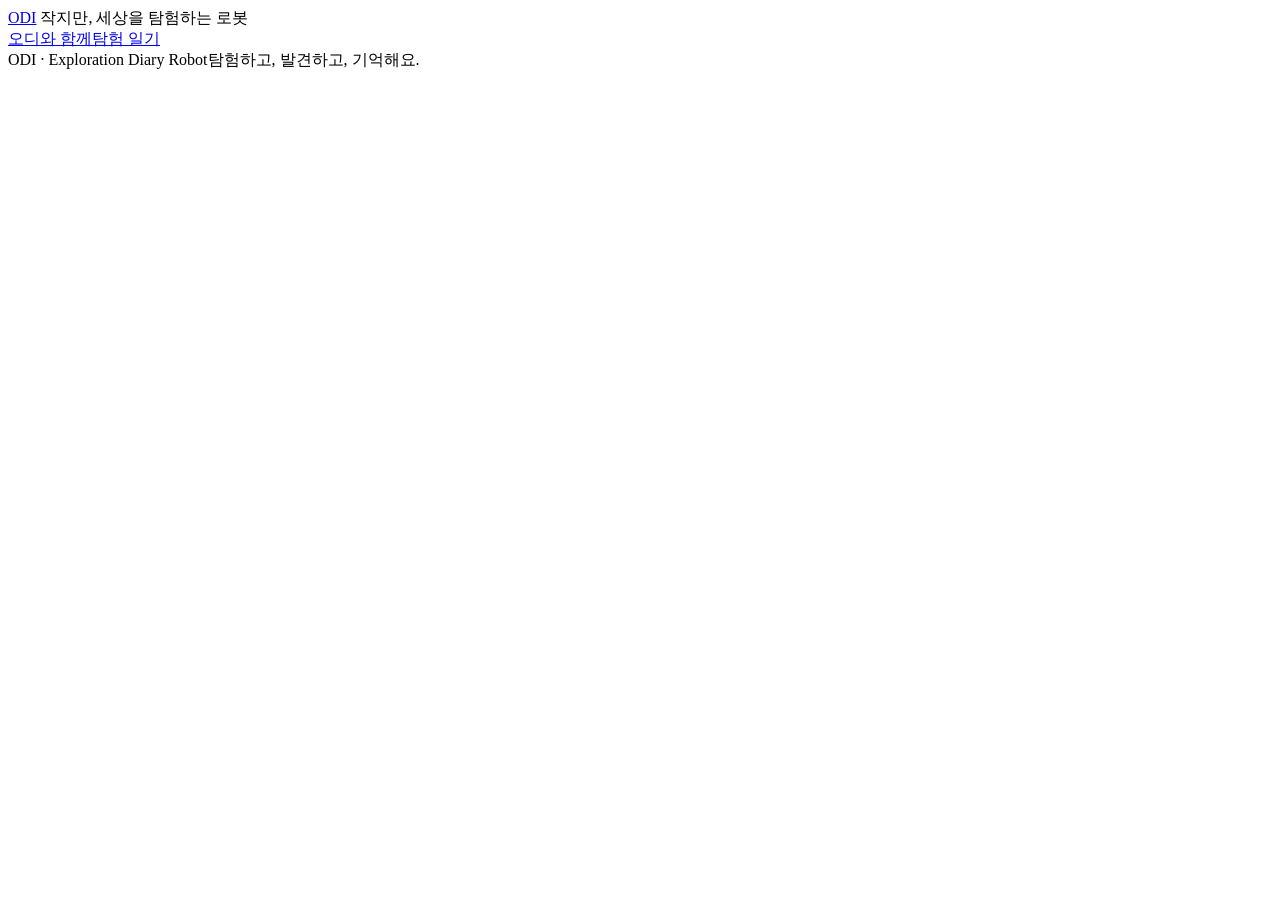
==== web_ws/static/index.html @ 822e2d78 "feat(web): add warm ODI companion design and robot-free preview" ====
<!DOCTYPE html>
<!-- ┌─ 연결 지도 ─────────────────────────────────────────────
     │ 이 파일을 넘겨주는 곳 : bridge/app.py 의 index()  ( GET / )
     │
     │ 불러오는 파일 :
     │     /css/odi.css       → static/css/odi.css
     │     /js/schema.js      → static/js/schema.js      (먼저)
     │     /js/exploring.js   → static/js/exploring.js   (나중)
     │   순서가 중요하다. exploring.js 가 schema.js 의 함수를 쓴다.
     │
     │ ★ 화면이 두 덩어리로 나뉜다
     │     #screen     IDLE / PREPARING / REFLECTING — JS 가 통째로 그림
     │     #exploring  탐험 화면 — DOM 을 고정해두고 값만 바꿈
     │
     │   탐험 화면만 DOM 을 고정하는 이유는 1 초마다 갱신되기 때문이다.
     │   innerHTML 을 갈아치우면 <img> 가 매번 다시 로드돼서 깜빡인다.
     │   나머지 화면은 상태가 바뀔 때만 그리므로 통째로 그려도 된다.
     │
     │ ★ 아래 id 들은 exploring.js 의 el 객체와 1:1 로 짝이다.
     └────────────────────────────────────────────────────────-->
<html lang="ko">
<head>
<meta charset="utf-8">
<meta name="viewport" content="width=device-width, initial-scale=1">
<title>Odi</title>
<link rel="preconnect" href="https://fonts.googleapis.com">
<link rel="preconnect" href="https://fonts.gstatic.com" crossorigin>
<link href="https://fonts.googleapis.com/css2?family=Gowun+Batang:wght@400&family=IBM+Plex+Mono:wght@400;500&family=IBM+Plex+Sans+KR:wght@300;400;500&display=swap" rel="stylesheet">
<link rel="stylesheet" href="/css/odi.css">
<link rel="stylesheet" href="/css/idle.css">
<link rel="stylesheet" href="/css/companion.css">
</head>
<body data-tone="dark">

<div class="wrap">
  <header class="site-header">
    <a class="brand" href="/" aria-label="오디 홈">ODI<span class="brand-dot" aria-hidden="true"></span></a>
    <span class="brand-caption">작지만, 세상을 탐험하는 로봇</span>
    <nav aria-label="주 메뉴"><a href="/" aria-current="page">오디와 함께</a><a href="/diary" >탐험 일기</a></nav>
  </header>
 

  <div class="offline" id="offline" hidden>
    <span id="offlineMsg"></span>
    <b id="offlineAge"></b>
  </div>

  <!-- IDLE / PREPARING / REFLECTING — 상태가 바뀔 때만 그린다 -->
  <div id="screen"></div>

  <!-- 탐험 화면 — DOM 고정, 값만 제자리에서 갱신 -->
  <div id="exploring" hidden>

    <div class="status">
      <div class="eyebrow"><span id="phase">탐험 중</span><em id="mode">FRONTIER</em></div>
      <div class="line">
        <h2 id="head">준비하고 있어요</h2>
        <span class="clock mono" id="clock">00:00</span>
      </div>
      <div class="gauge">
        <div class="track"><div class="fill" id="fill"></div></div>
        <div class="labels">
          <span>Odi의 의욕</span>
          <b id="drive">100%</b>
        </div>
      </div>
      <button class="stop-mission" id="stopBtn" type="button">탐험 종료</button>
    </div>

    <div class="cols">
      <div>
        <div class="cam">
          <div class="photo" id="cam">Odi가 보는 화면</div>
          <div class="cap"><span>방금 촬영</span><span id="shotAt">—</span></div>
        </div>
        <div class="mapbox" id="mapbox"></div>
      </div>

      <div class="feed">
        <h3>오늘의 발견</h3>
        <div class="queue" id="queue" hidden></div>
        <div id="feed"></div>
      </div>
    </div>

  </div>

</div>

<!-- schema.js 가 먼저. exploring.js 가 describe() / why() / SAY 를 쓴다. -->
<script src="/js/schema.js"></script>
<script src="/js/exploring.js"></script>
<footer class="site-footer"><span>ODI · Exploration Diary Robot</span><span>탐험하고, 발견하고, 기억해요.</span></footer>
</body>
</html>
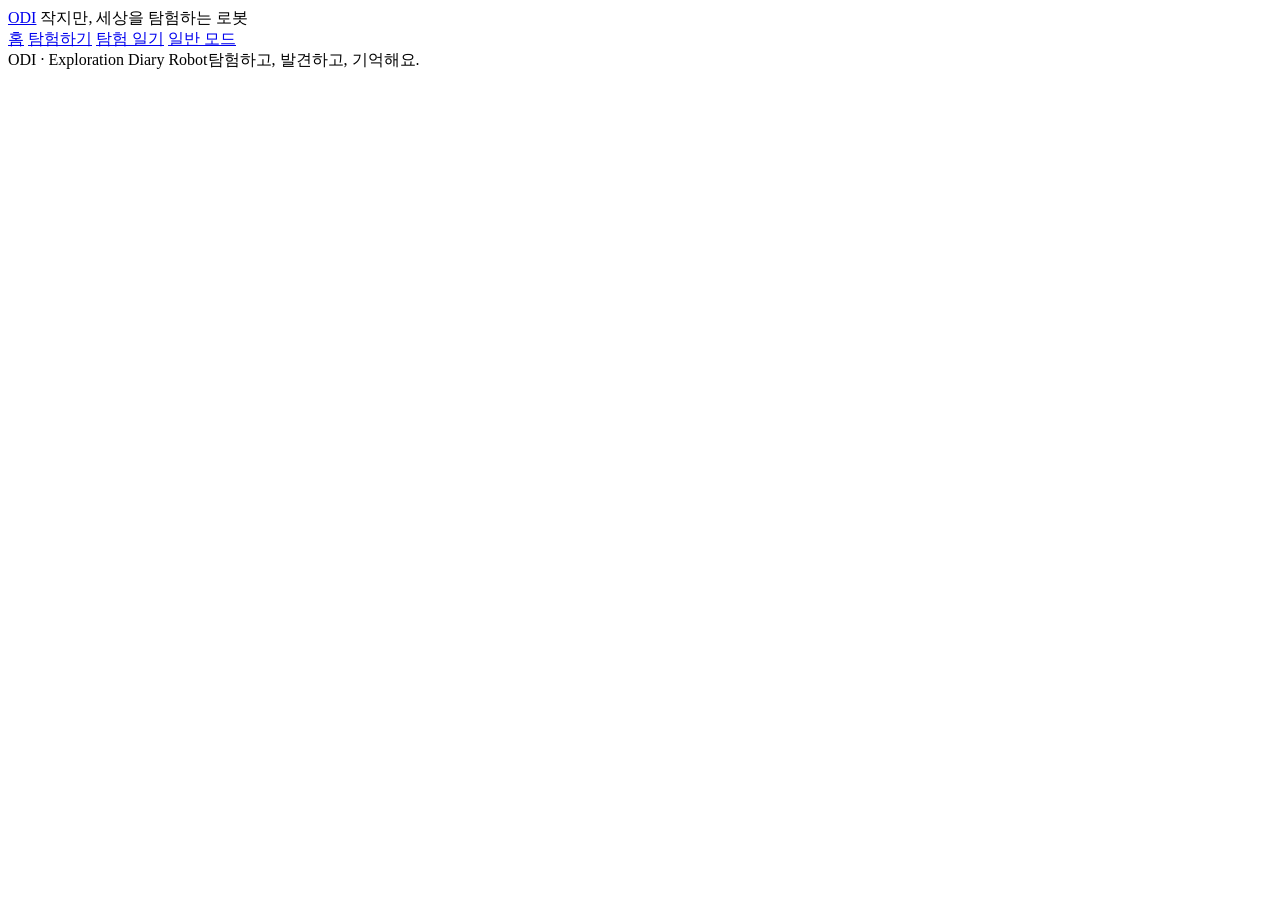
==== commit dd7e47f4: "feat: align sidebar navigation with ODI functions" ====
--- a/web_ws/static/index.html
+++ b/web_ws/static/index.html
@@ -29,6 +29,8 @@
 <link rel="stylesheet" href="/css/odi.css">
 <link rel="stylesheet" href="/css/idle.css">
 <link rel="stylesheet" href="/css/companion.css">
+<link rel="stylesheet" href="/css/dashboard.css">
+<link rel="stylesheet" href="/css/dashboard-polish.css">
 </head>
 <body data-tone="dark">
 
@@ -36,7 +38,12 @@
   <header class="site-header">
     <a class="brand" href="/" aria-label="오디 홈">ODI<span class="brand-dot" aria-hidden="true"></span></a>
     <span class="brand-caption">작지만, 세상을 탐험하는 로봇</span>
-    <nav aria-label="주 메뉴"><a href="/" aria-current="page">오디와 함께</a><a href="/diary" >탐험 일기</a></nav>
+    <nav aria-label="주 메뉴">
+      <a href="/" data-nav="home" aria-current="page">홈</a>
+      <a href="#explore" class="nav-action" data-nav="explore" data-dashboard-action="explore">탐험하기</a>
+      <a href="/diary" data-nav="diary">탐험 일기</a>
+      <a href="#normal" class="nav-action" data-nav="normal" data-dashboard-action="normal">일반 모드</a>
+    </nav>
   </header>
  
 
@@ -90,7 +97,7 @@
 <!-- schema.js 가 먼저. exploring.js 가 describe() / why() / SAY 를 쓴다. -->
 <script src="/js/schema.js"></script>
 <script src="/js/exploring.js"></script>
+<script src="/js/dashboard.js"></script>
 <footer class="site-footer"><span>ODI · Exploration Diary Robot</span><span>탐험하고, 발견하고, 기억해요.</span></footer>
 </body>
 </html>
-
